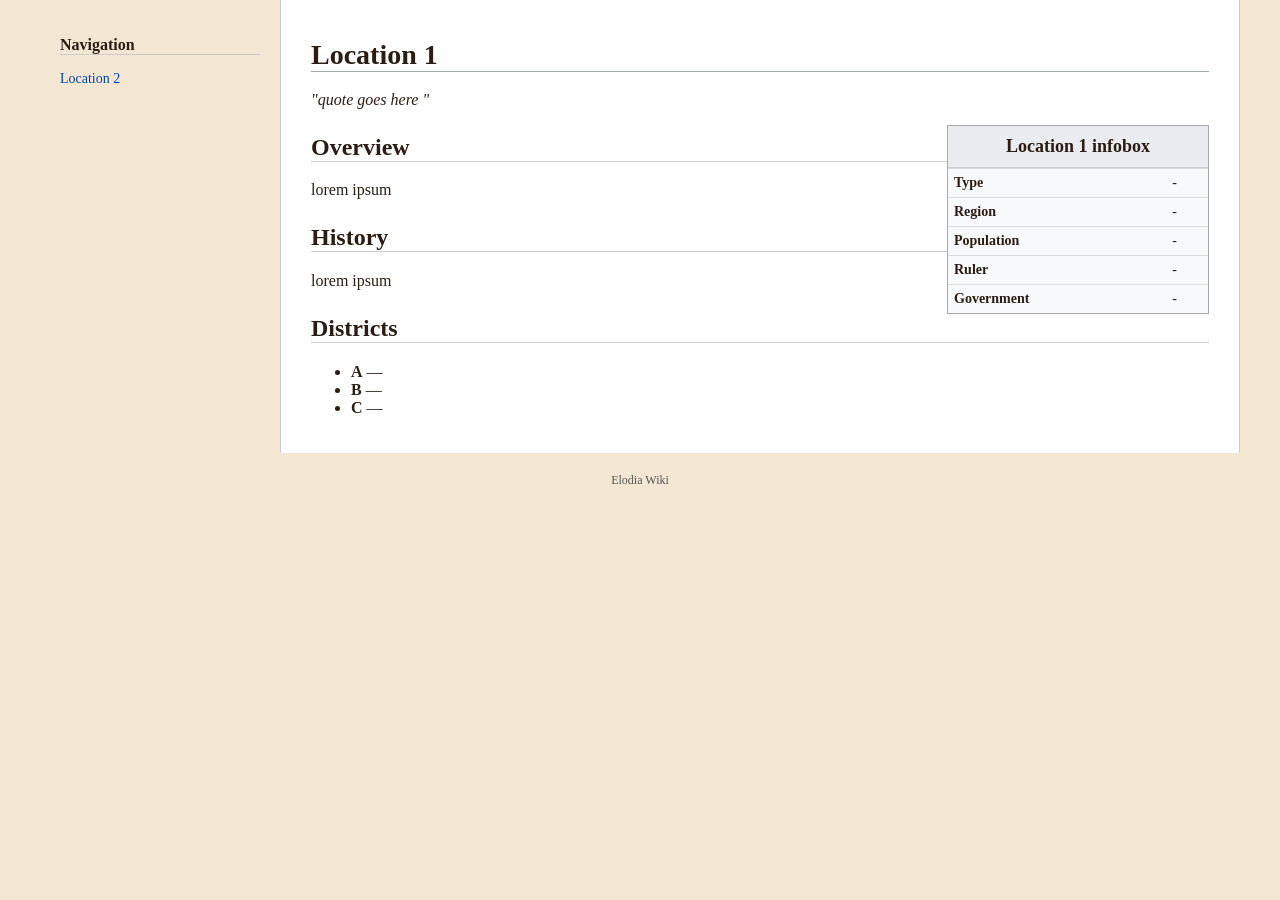
==== locations/location1.html @ 7a51c501 "added site template" ====
<!DOCTYPE html>
<html lang="en">
<head>
<meta charset="UTF-8">
<title>Location 1 - Wiki</title>
<meta name="viewport" content="width=device-width, initial-scale=1.0">
<link rel="stylesheet" href="style.css">
</head>
<body>
<div class="container">

    <!-- Sidebar -->
    <div class="sidebar">
        <h3>Navigation</h3>
        <p><a href="location2.html">Location 2</a></p>
    </div>

    <!-- Main Content -->
    <div class="content">

        <h1>Location 1</h1>
        <p><i>"quote goes here "</i></p>

        <!-- Infobox -->
        <div class="infobox">
            <h2>Location 1 infobox</h2>
            <table>
                <tr><td><b>Type</b></td><td>-</td></tr>
                <tr><td><b>Region</b></td><td>-</td></tr>
                <tr><td><b>Population</b></td><td>-</td></tr>
                <tr><td><b>Ruler</b></td><td>-</td></tr>
                <tr><td><b>Government</b></td><td>-</td></tr>
            </table>
        </div>

        <h2>Overview</h2>
        <p>
            lorem ipsum
        </p>

        <h2>History</h2>
        <p>
            lorem ipsum
        </p>

        <h2>Districts</h2>
        <ul>
            <li><b>A</b> — </li>
            <li><b>B</b> — </li>
            <li><b>C</b> — </li>
        </ul>

    </div>

</div>

<div class="footer">
    Elodia Wiki
</div>

</body>
</html>
---- locations/style.css ----
body {
    font-family: "Georgia", "Garamond", serif;
    margin: 0;
    background: #f3e7d3; /* parchment base */
    color: #2b1d13; /* warm ink */
}

/* Layout */
.container {
    display: flex;
    max-width: 1200px;
    margin: auto;
}

/* Sidebar */
.sidebar {
    width: 200px;
    padding: 20px;
    font-size: 14px;
}

.sidebar h3 {
    font-size: 16px;
    border-bottom: 1px solid #ccc;
}

/* Main content */
.content {
    flex: 1;
    background: white;
    padding: 20px 30px;
    border-left: 1px solid #ccc;
    border-right: 1px solid #ccc;
}

/* Infobox */
.infobox {
    float: right;
    width: 260px;
    margin: 0 0 20px 20px;
    border: 1px solid #a2a9b1;
    background: #f8f9fa;
    font-size: 14px;
}

.infobox h2 {
    background: #eaecf0;
    margin: 0;
    padding: 10px;
    font-size: 18px;
    text-align: center;
}

.infobox table {
    width: 100%;
    border-collapse: collapse;
}

.infobox td {
    padding: 6px;
    border-top: 1px solid #ddd;
}

/* Headings */
h1 {
    border-bottom: 1px solid #a2a9b1;
    font-size: 28px;
}

h2 {
    border-bottom: 1px solid #ccc;
    margin-top: 25px;
}

/* Links */
a {
    color: #0645ad;
    text-decoration: none;
}

a:hover {
    text-decoration: underline;
}

/* Footer */
.footer {
    text-align: center;
    font-size: 12px;
    color: #555;
    padding: 20px;
}
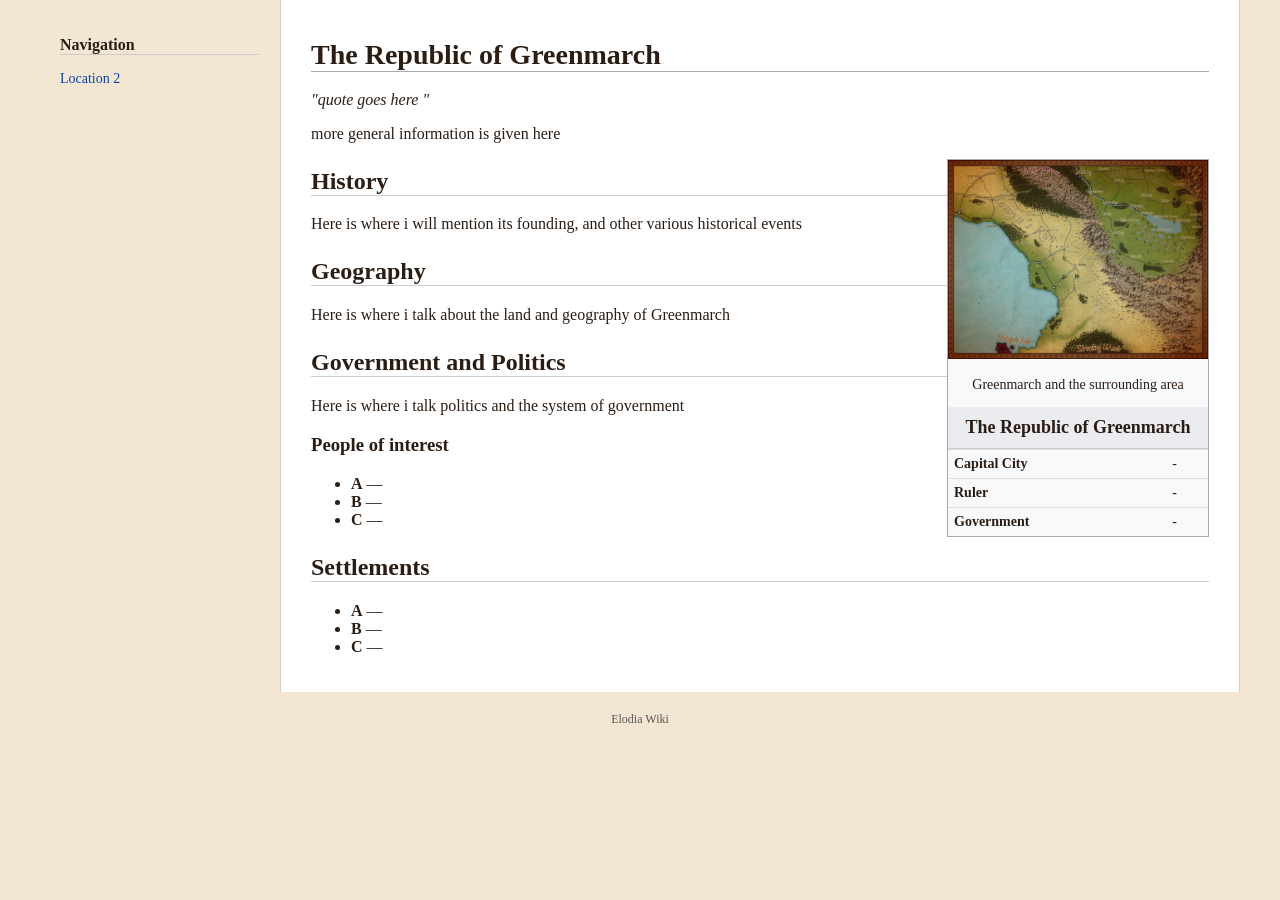
==== commit 34f83462: "Beautified the kingdom template" ====
--- a/locations/location1.html
+++ b/locations/location1.html
@@ -4,7 +4,7 @@
 <meta charset="UTF-8">
 <title>Location 1 - Wiki</title>
 <meta name="viewport" content="width=device-width, initial-scale=1.0">
-<link rel="stylesheet" href="style.css">
+<link rel="stylesheet" href="../style.css">
 </head>
 <body>
 <div class="container">
@@ -18,32 +18,48 @@
     <!-- Main Content -->
     <div class="content">
 
-        <h1>Location 1</h1>
+        <h1>The Republic of Greenmarch</h1>
         <p><i>"quote goes here "</i></p>
+        <p>
+            more general information is given here
+        </p>
 
         <!-- Infobox -->
         <div class="infobox">
-            <h2>Location 1 infobox</h2>
+            <img src="../images/Greenmarch Terrain Map.png" alt="Greenmarch Map" style="width: 100%; height: auto;">
+            <p> Greenmarch and the surrounding area</p>
+            <h2>The Republic of Greenmarch</h2>
             <table>
-                <tr><td><b>Type</b></td><td>-</td></tr>
-                <tr><td><b>Region</b></td><td>-</td></tr>
-                <tr><td><b>Population</b></td><td>-</td></tr>
+                <tr><td><b>Capital City</b></td><td>-</td></tr>
                 <tr><td><b>Ruler</b></td><td>-</td></tr>
                 <tr><td><b>Government</b></td><td>-</td></tr>
             </table>
         </div>
 
-        <h2>Overview</h2>
-        <p>
-            lorem ipsum
-        </p>
 
         <h2>History</h2>
         <p>
-            lorem ipsum
+            Here is where i will mention its founding, and other various historical events
         </p>
 
-        <h2>Districts</h2>
+        <h2>Geography</h2>
+        <p>
+            Here is where i talk about the land and geography of Greenmarch
+        </p>
+
+        <h2>Government and Politics</h2>
+        <p>
+            Here is where i talk politics and the system of government
+        </p>
+        <h3>People of interest</h3>
+        <ul>
+            <li><b>A</b> — </li>
+            <li><b>B</b> — </li>
+            <li><b>C</b> — </li>
+        </ul>
+
+
+        <h2>Settlements</h2>
         <ul>
             <li><b>A</b> — </li>
             <li><b>B</b> — </li>
--- a/style.css
+++ b/style.css
@@ -0,0 +1,95 @@
+body {
+    font-family: "Georgia", "Garamond", serif;
+    margin: 0;
+    background: #f3e7d3; /* parchment base */
+    color: #2b1d13; /* warm ink */
+}
+
+/* Layout */
+.container {
+    display: flex;
+    max-width: 1200px;
+    margin: auto;
+}
+
+/* Sidebar */
+.sidebar {
+    width: 200px;
+    padding: 20px;
+    font-size: 14px;
+}
+
+.sidebar h3 {
+    font-size: 16px;
+    border-bottom: 1px solid #ccc;
+}
+
+/* Main content */
+.content {
+    flex: 1;
+    background: white;
+    padding: 20px 30px;
+    border-left: 1px solid #ccc;
+    border-right: 1px solid #ccc;
+}
+
+/* Infobox */
+.infobox {
+    float: right;
+    width: 260px;
+    margin: 0 0 20px 20px;
+    border: 1px solid #a2a9b1;
+    background: #f8f9fa;
+    font-size: 14px;
+}
+
+.infobox h2 {
+    background: #eaecf0;
+    margin: 0;
+    padding: 10px;
+    font-size: 18px;
+    text-align: center;
+}
+
+.infobox table {
+    width: 100%;
+    border-collapse: collapse;
+}
+
+.infobox td {
+    padding: 6px;
+    border-top: 1px solid #ddd;
+}
+
+.infobox p {
+    text-align: center;
+}
+
+/* Headings */
+h1 {
+    border-bottom: 1px solid #a2a9b1;
+    font-size: 28px;
+}
+
+h2 {
+    border-bottom: 1px solid #ccc;
+    margin-top: 25px;
+}
+
+/* Links */
+a {
+    color: #0645ad;
+    text-decoration: none;
+}
+
+a:hover {
+    text-decoration: underline;
+}
+
+/* Footer */
+.footer {
+    text-align: center;
+    font-size: 12px;
+    color: #555;
+    padding: 20px;
+}
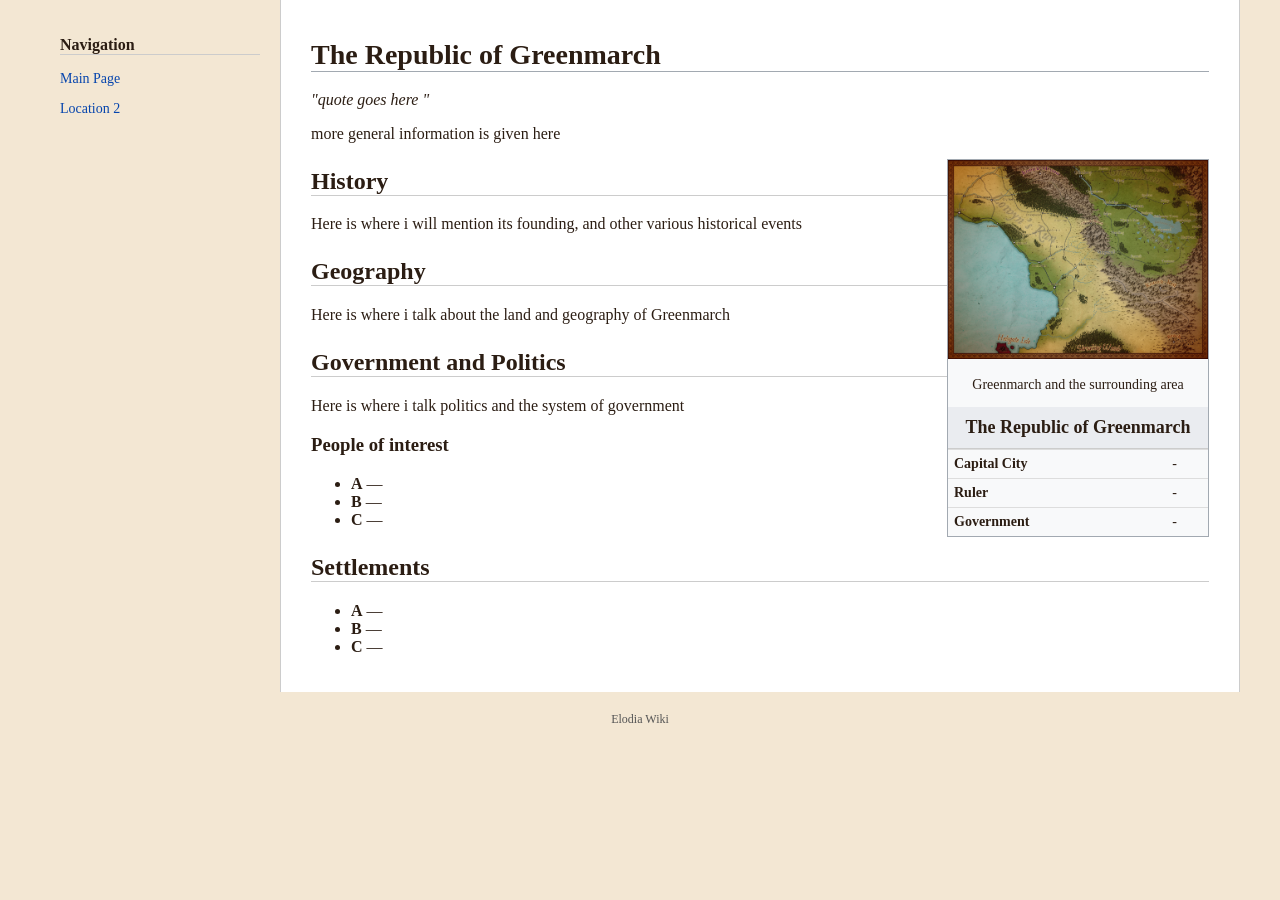
==== commit eb903474: "made index nicer" ====
--- a/locations/location1.html
+++ b/locations/location1.html
@@ -12,6 +12,7 @@
     <!-- Sidebar -->
     <div class="sidebar">
         <h3>Navigation</h3>
+        <p><a href="../index.html">Main Page</a></p>
         <p><a href="location2.html">Location 2</a></p>
     </div>
 
